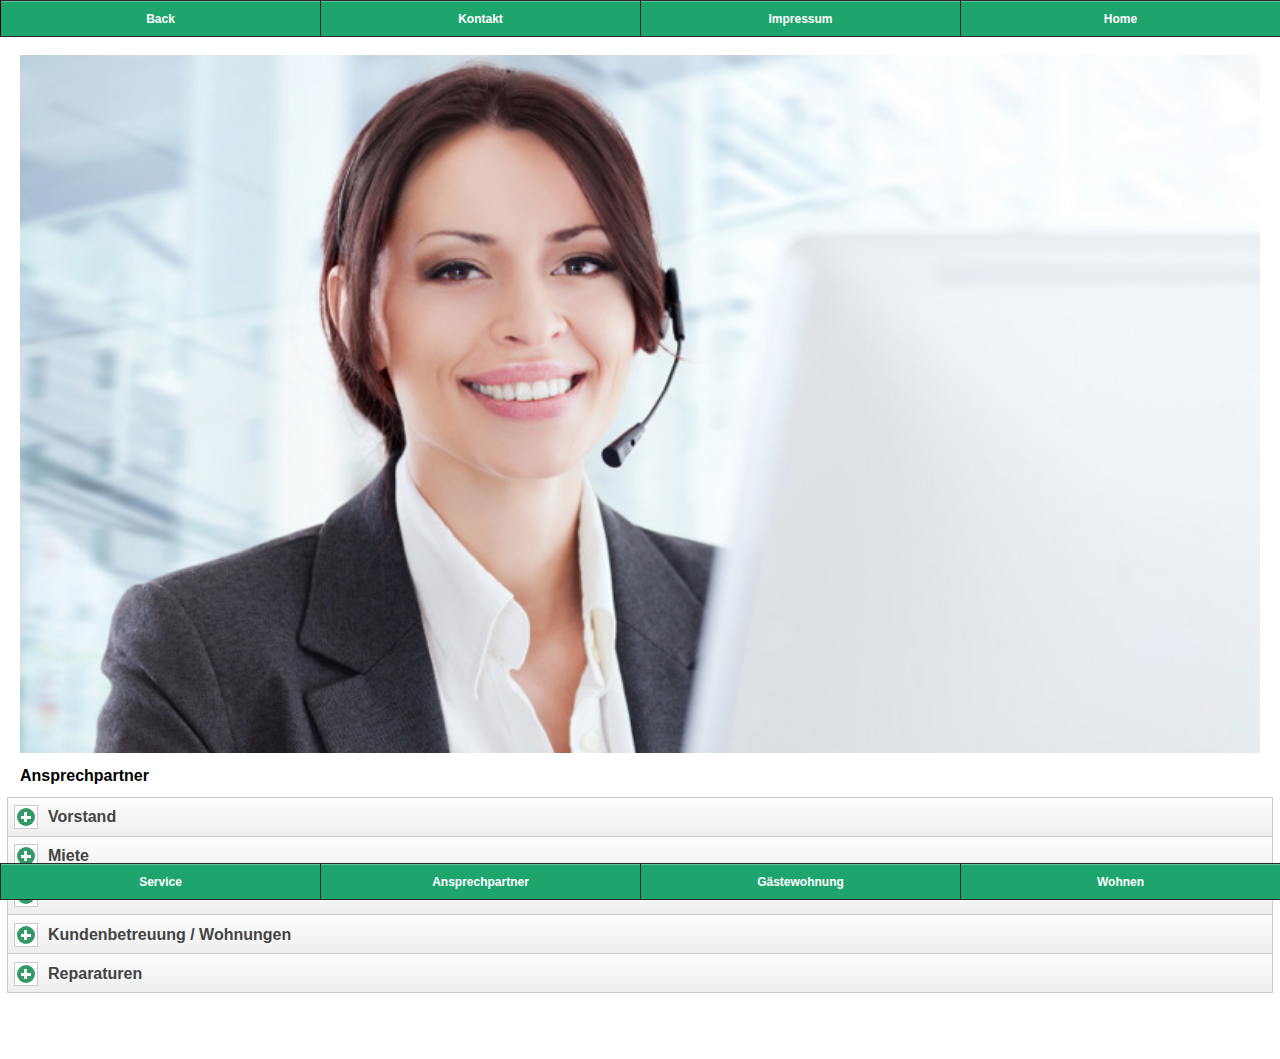
==== GlueckAuf/ansprechpartner.html @ 36d9a8cb "Glueckauf" ====
<!DOCTYPE html> 
<html>
<head>
<meta charset="UTF-8">
<title>WG Glückauf eG</title>
<link href="jquery.mobile-1.0a3.min.css" rel="stylesheet" type="text/css"/>
<script src="jquery-1.5.min.js" type="text/javascript"></script>
<script src="jquery.mobile-1.0a3.min.js" type="text/javascript"></script>

<script src="/phonegap.js" type="text/javascript"></script>

<script type="text/javascript" src="cordova-2.5.0.js"></script>
<script type="text/javascript" src="cordova.ios.js"></script>
</head> 
<body>



<div data-role="page" id="ansprechpartner">
  <div data-role="header" id="kopf">
  <div data-role="navbar">
      <ul>
        <li><a href="#" data-rel="back" data-direction="reverse">Back</a></li>
        <li><a href="kontakt.html" rel="external">Kontakt</a></li>
        <li><a href="impressum.html" rel="external">Impressum</a></li>
        <li><a href="index.html" rel="external">Home</a></li>
      </ul>
    </div>
  </div>
  
  
  <div data-role="content">
  <div class="ui-grid-solo"><img src="bilder/customerservice.jpg" width="100%"><br></div>
    <div class="ui-grid-solo">
	  <strong>Ansprechpartner</strong></div>
    
    <div data-role="collapsible-set">
		<div data-role="collapsible"  data-collapsed="true">
        <h1>Vorstand</h1>
        <p><span class="glueckaufGruen">Herr Menzel</span><br>
        </p>
        
        <p><span class="glueckaufGruen">Frau Jaroschewsky</span><br></p>
        
        <p><span class="glueckaufGruen">Frau Lieder</span><br>
        Sekretärin<br>
        <div data-role="controlgroup" data-type="vertical">
        <a href="tel:+49363265230" data-role="button" data-icon="info" data-iconpos="right">Telefon</a></div></p>
    </div>
      
      <div data-role="collapsible" data-collapsed="true">
        
		<h1>Miete</h1>
        <p><span class="glueckaufGruen">Frau Schröder</span><br>
        <div data-role="controlgroup" data-type="vertical">
        <a href="tel:+493632652322" data-role="button" data-icon="info" data-iconpos="right">Telefon</a>
        </div></p>
     </div>
      
      <div data-role="collapsible"  data-collapsed="true">
        
		<h1>Betriebskosten</h1>
        <p><span class="glueckaufGruen">Frau Heller</span><br>
        <div data-role="controlgroup" data-type="vertical">
        <a href="tel:+493632652320" data-role="button" data-icon="info" data-iconpos="right">Telefon</a>
        </div></p>
      </div>
      
      <div data-role="collapsible"  data-collapsed="true">
        
		<h1>Kundenbetreuung / Wohnungen</h1>
        <p><span class="glueckaufGruen">Frau Kallenberg</span><br>
        <div data-role="controlgroup" data-type="vertical">
        <a href="tel:+493632652313" data-role="button" data-icon="info" data-iconpos="right">Telefon</a>
        </div></p>
      
        <p><span class="glueckaufGruen">Frau Schulz</span><br>
        <div data-role="controlgroup" data-type="vertical">
        <a href="tel:+493632652318" data-role="button" data-icon="info" data-iconpos="right">Telefon</a>
        </div></p>
      </div>
      
      <div data-role="collapsible"  data-collapsed="true">
        
		<h1>Reparaturen</h1>
        <p><span class="glueckaufGruen">Frau Lieder</span><br>
        <div data-role="controlgroup" data-type="vertical">
        <a href="tel:+493632652311" data-role="button" data-icon="info" data-iconpos="right">Telefon</a>
        </div></p>
      </div>
      <br>
    </div>
      
    </div>
  
  
  <div data-role="footer" id="fuss">
    <div data-role="navbar">
      <ul>
        <li><a href="service.html" rel="external">Service</a></li>
        <li><a href="ansprechpartner.html" rel="external">Ansprechpartner</a></li>
        <li><a href="gaestewohnung.html" rel="external">Gästewohnung</a></li>
        <li><a href="wohnen.html" rel="external">Wohnen</a></li>
      </ul>
    </div>
  </div>
</div>



</body>
</html>
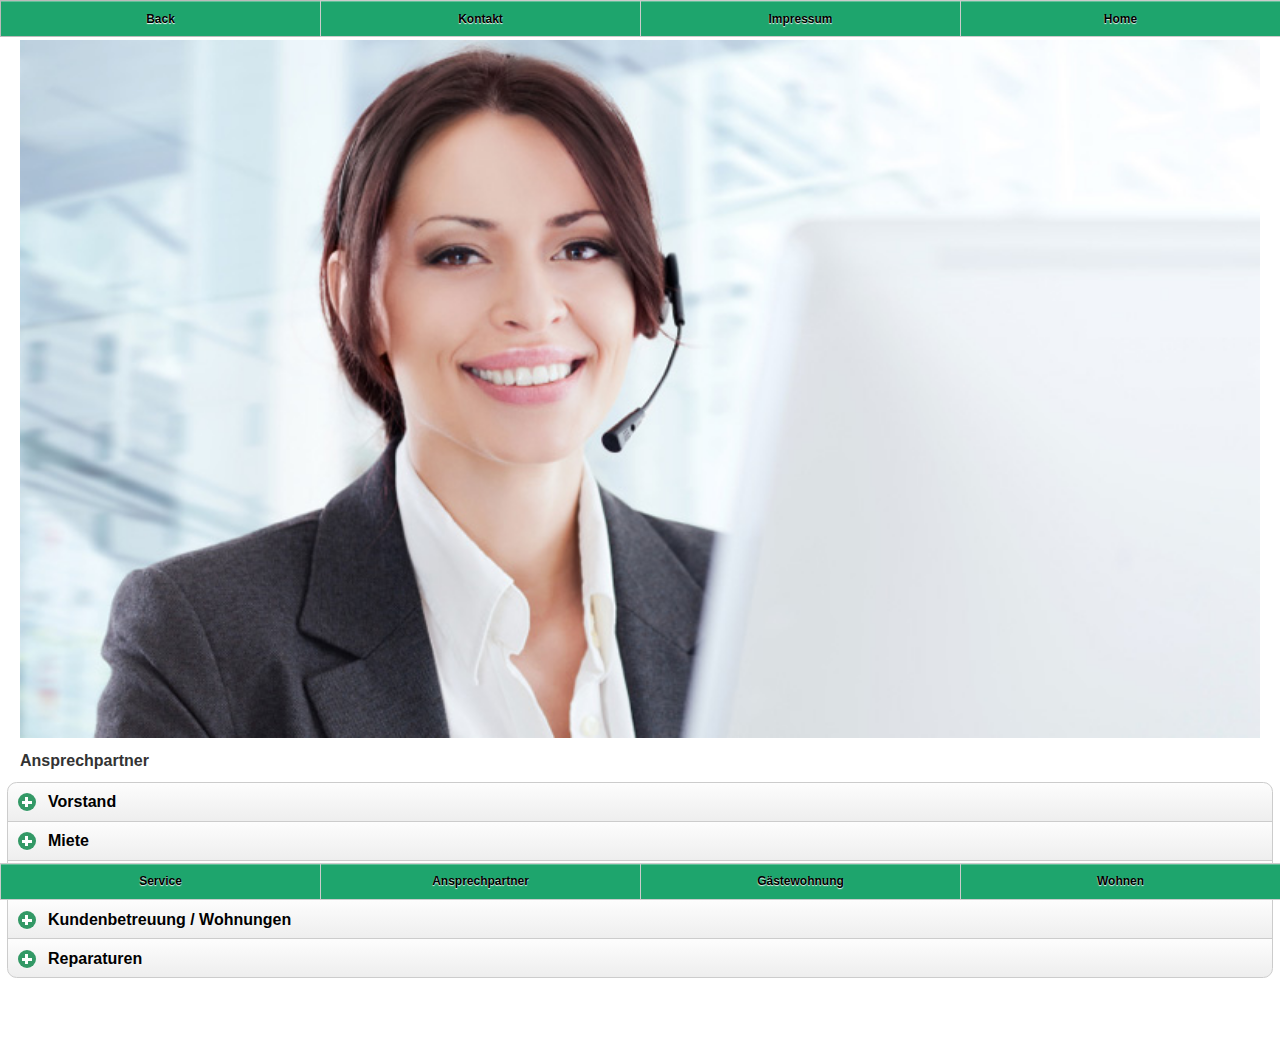
==== commit c4722fbe: "Glueckauf" ====
--- a/GlueckAuf/ansprechpartner.html
+++ b/GlueckAuf/ansprechpartner.html
@@ -1,35 +1,63 @@
-<!DOCTYPE html> 
-<html>
-<head>
-<meta charset="UTF-8">
-<title>WG Glückauf eG</title>
-<link href="jquery.mobile-1.0a3.min.css" rel="stylesheet" type="text/css"/>
-<script src="jquery-1.5.min.js" type="text/javascript"></script>
-<script src="jquery.mobile-1.0a3.min.js" type="text/javascript"></script>
+<!doctype html>
+<html lang="de">
+   <head>
+   <meta charset="UTF-8">
+   
+        <title>WG Glückauf eG</title>
+        <link rel="stylesheet" href="jquery.mobile-1.0.1.min.css" />
+        
+        <script type="text/javascript" src="jquery-1.6.4.min.js"></script>
+        <script type="text/javascript" src="jquery.mobile-1.0.1.min.js"></script>
+        <script src="phonegap.js"></script>
+        
+        
+        <style>
+        #main-footer {
+	position: fixed;
+	bottom: 0px;
+	width: 100%;
+	z-index: 1000;
+}
+#kopf {
+	position: fixed;
+	top: 0px;
+	width: 100%;
+	z-index: 1000;
+}
+.photosBy {
+  line-height: 24px;
+  font-size: 6px;
+  color: #000;
+  padding: 0px 0px;
+  left: 0px;
+  top: auto;
+  border-radius: 2px;
+  z-index: 25; 
+} 
+       
+        </style>
+        
+        
+    </head>
+    <body>
+    
+    
+<div data-role="page" id="page1">
 
-<script src="/phonegap.js" type="text/javascript"></script>
-
-<script type="text/javascript" src="cordova-2.5.0.js"></script>
-<script type="text/javascript" src="cordova.ios.js"></script>
-</head> 
-<body>
+<header id="kopf">
+  <div data-role="navbar">
+      <ul>
+        <li><a data-rel="back" data-direction="reverse">Back</a></li>
+        <li><a href="kontakt.html" rel="external">Kontakt</a></li>
+        <li><a href="Impressum.html" rel="external">Impressum</a></li>
+        <li><a href="index.html" rel="external">Home</a></li>
+      </ul>
+    </div>
+    </header>
 
 
 
-<div data-role="page" id="ansprechpartner">
-  <div data-role="header" id="kopf">
-  <div data-role="navbar">
-      <ul>
-        <li><a href="#" data-rel="back" data-direction="reverse">Back</a></li>
-        <li><a href="kontakt.html" rel="external">Kontakt</a></li>
-        <li><a href="impressum.html" rel="external">Impressum</a></li>
-        <li><a href="index.html" rel="external">Home</a></li>
-      </ul>
-    </div>
-  </div>
-  
-  
-  <div data-role="content">
+ 	<div data-role="content">
   <div class="ui-grid-solo"><img src="bilder/customerservice.jpg" width="100%"><br></div>
     <div class="ui-grid-solo">
 	  <strong>Ansprechpartner</strong></div>
@@ -92,21 +120,20 @@
     </div>
       
     </div>
-  
-  
-  <div data-role="footer" id="fuss">
-    <div data-role="navbar">
-      <ul>
+    
+          
+    <footer id="main-footer">
+  		<div data-role="navbar">
+  		<ul>
         <li><a href="service.html" rel="external">Service</a></li>
         <li><a href="ansprechpartner.html" rel="external">Ansprechpartner</a></li>
         <li><a href="gaestewohnung.html" rel="external">Gästewohnung</a></li>
         <li><a href="wohnen.html" rel="external">Wohnen</a></li>
       </ul>
-    </div>
-  </div>
+      </div>
+  	</footer>
 </div>
-
-
-
-</body>
-</html>
+    
+        
+    </body>
+</html>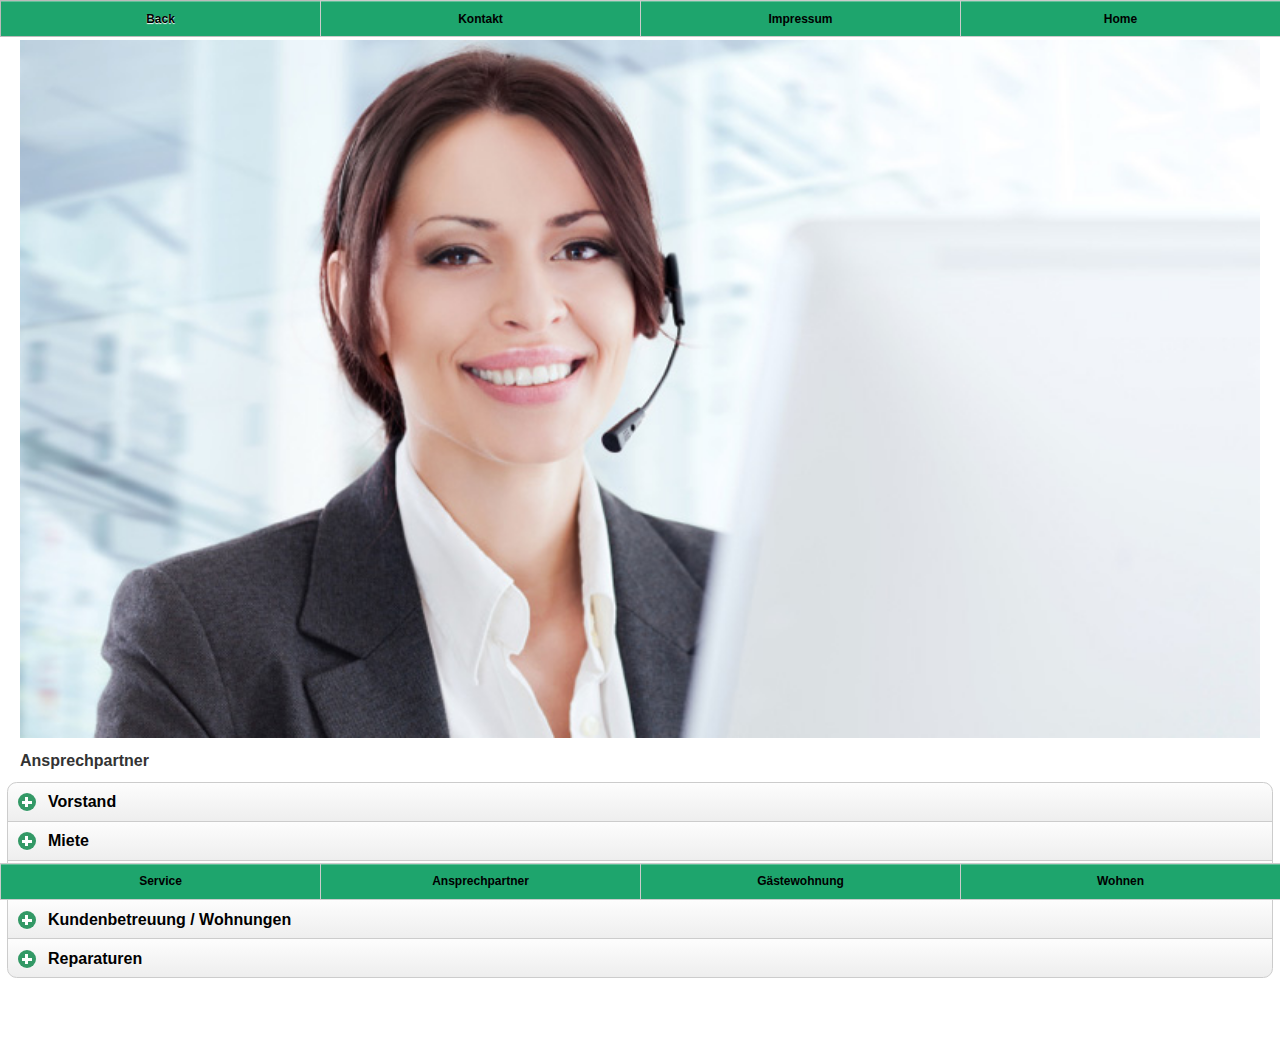
==== commit 68658d00: "gl" ====
--- a/GlueckAuf/ansprechpartner.html
+++ b/GlueckAuf/ansprechpartner.html
@@ -49,7 +49,7 @@
       <ul>
         <li><a data-rel="back" data-direction="reverse">Back</a></li>
         <li><a href="kontakt.html" rel="external">Kontakt</a></li>
-        <li><a href="Impressum.html" rel="external">Impressum</a></li>
+        <li><a href="impressum.html" rel="external">Impressum</a></li>
         <li><a href="index.html" rel="external">Home</a></li>
       </ul>
     </div>
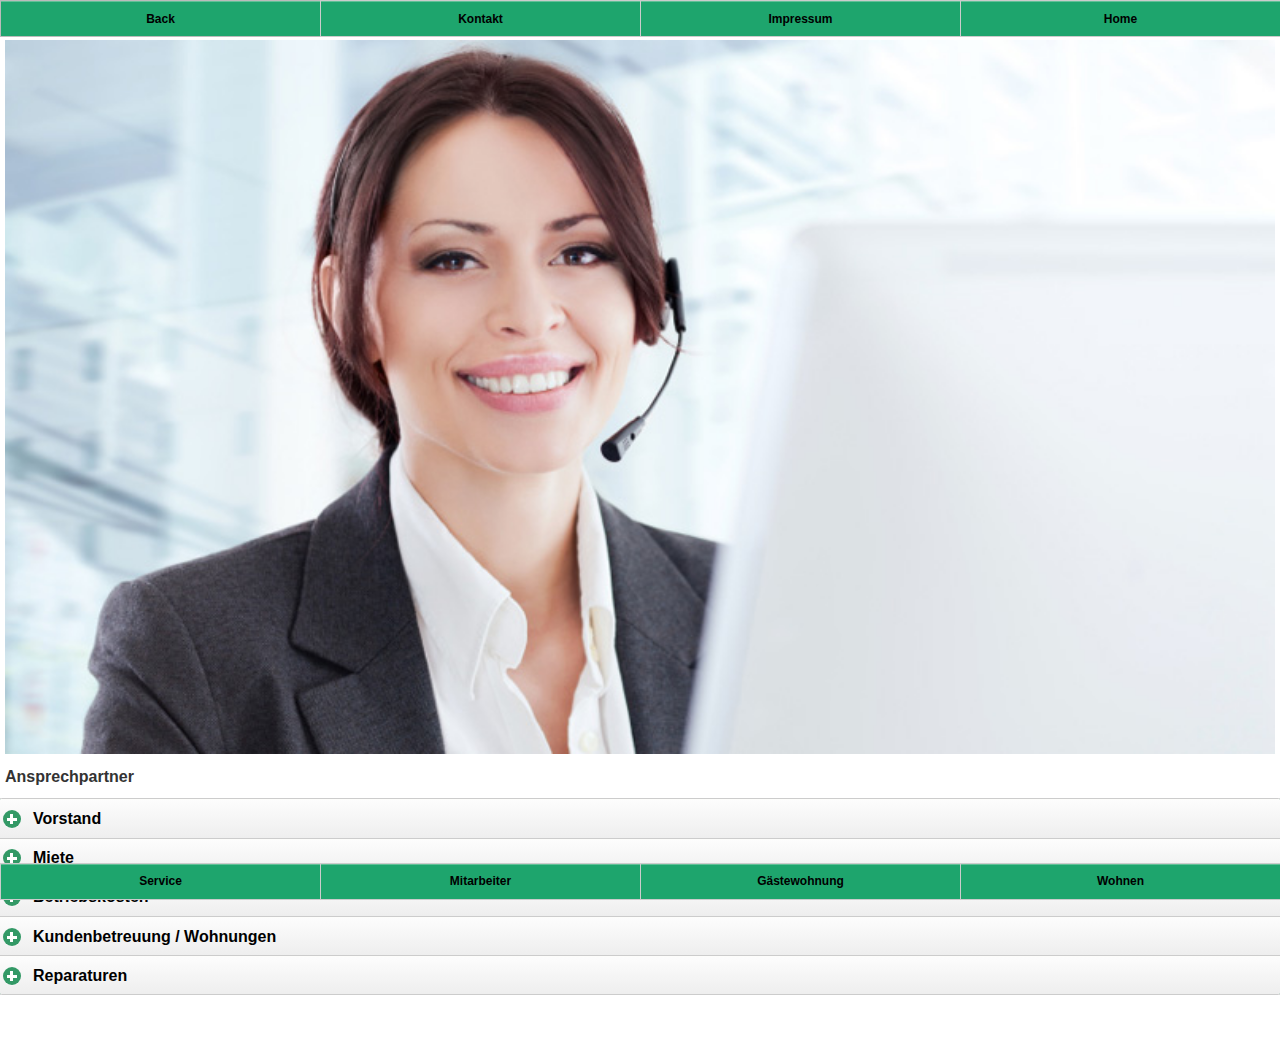
==== commit 5d4479d5: "dddddd" ====
--- a/GlueckAuf/ansprechpartner.html
+++ b/GlueckAuf/ansprechpartner.html
@@ -126,7 +126,7 @@
   		<div data-role="navbar">
   		<ul>
         <li><a href="service.html" rel="external">Service</a></li>
-        <li><a href="ansprechpartner.html" rel="external">Ansprechpartner</a></li>
+        <li><a href="ansprechpartner.html" rel="external">Mitarbeiter</a></li>
         <li><a href="gaestewohnung.html" rel="external">Gästewohnung</a></li>
         <li><a href="wohnen.html" rel="external">Wohnen</a></li>
       </ul>
